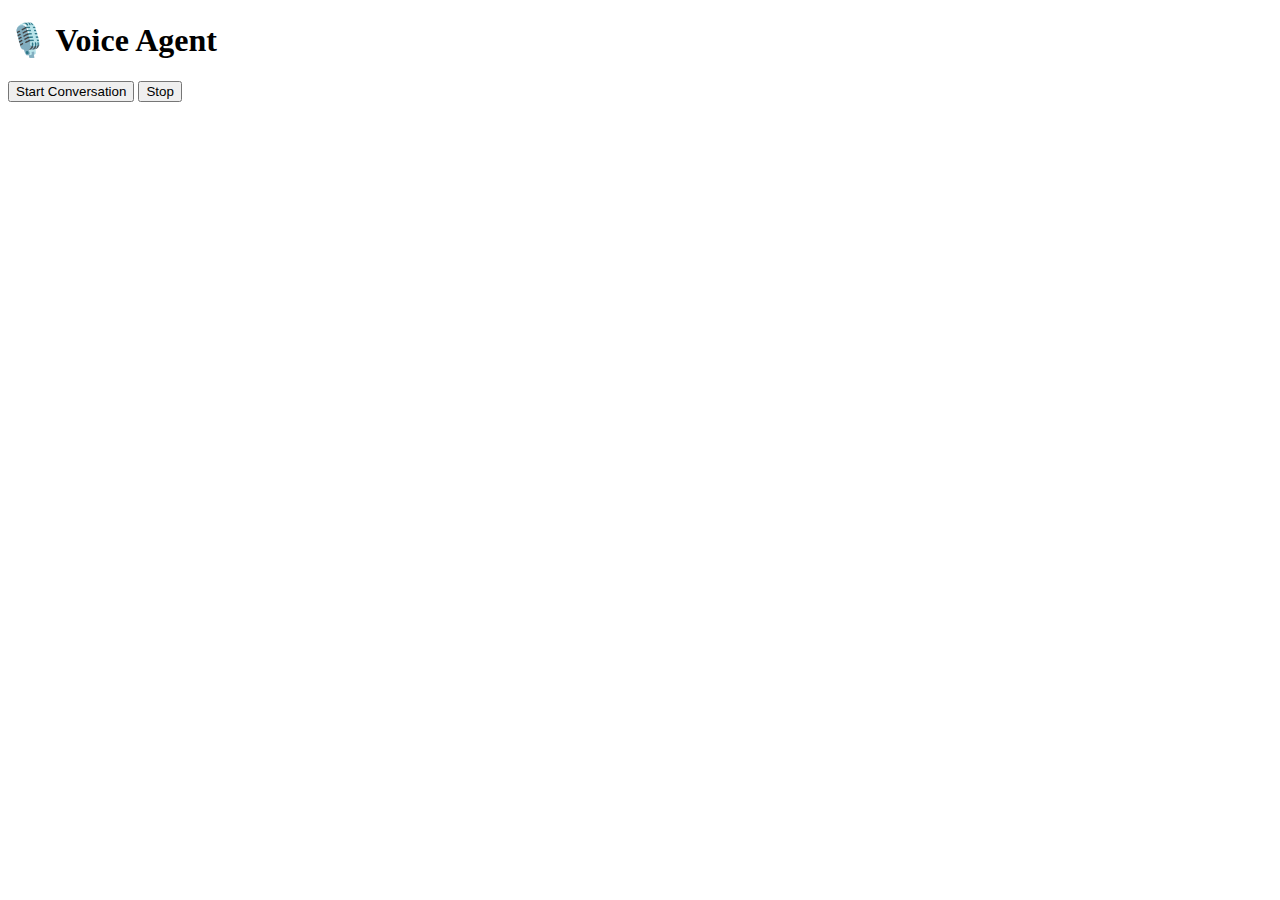
==== index.html @ f95d0575 "first commit" ====
<!DOCTYPE html>
<html lang="en">
<head>
  <meta charset="UTF-8" />
  <meta name="viewport" content="width=device-width, initial-scale=1.0" />
  <title>Voice Agent App</title>
  <link rel="manifest" href="manifest.json" />
</head>
<body>
  <h1>🎙️ Voice Agent</h1>
  <button id="start">Start Conversation</button>
  <button id="stop">Stop</button>
  <script src="app.js" type="module"></script>
</body>
</html>
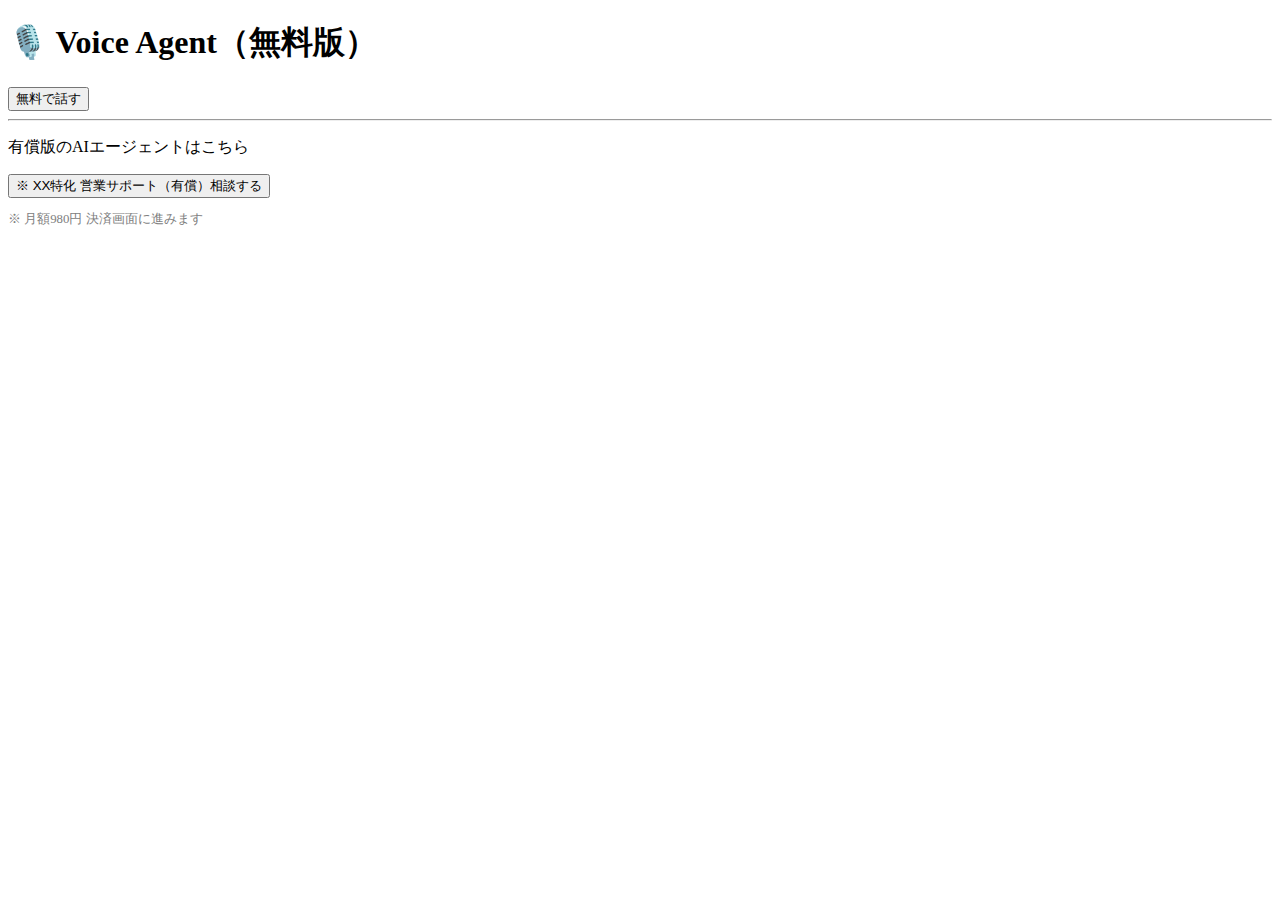
==== commit 3e46e9ed: "update-2" ====
--- a/index.html
+++ b/index.html
@@ -1,15 +1,26 @@
 <!DOCTYPE html>
-<html lang="en">
-<head>
-  <meta charset="UTF-8" />
-  <meta name="viewport" content="width=device-width, initial-scale=1.0" />
-  <title>Voice Agent App</title>
-  <link rel="manifest" href="manifest.json" />
-</head>
-<body>
-  <h1>🎙️ Voice Agent</h1>
-  <button id="start">Start Conversation</button>
-  <button id="stop">Stop</button>
-  <script src="app.js" type="module"></script>
-</body>
+<html lang="ja">
+  <head>
+    <meta charset="UTF-8" />
+    <meta name="viewport" content="width=device-width, initial-scale=1.0" />
+    <title>無料版 Voice Agent</title>
+    <link rel="manifest" href="manifest.json" />
+  </head>
+  <body>
+    <h1>🎙️ Voice Agent（無料版）</h1>
+
+    <button id="start-free">無料で話す</button>
+
+    <hr />
+
+    <p>有償版のAIエージェントはこちら</p>
+    <button onclick="location.href='pro.html'">
+      ※ XX特化 営業サポート（有償）相談する
+    </button>
+    <p style="font-size: 0.8em; color: gray;">
+      ※ 月額980円 決済画面に進みます
+    </p>
+
+    <script src="app.js" type="module"></script>
+  </body>
 </html>
